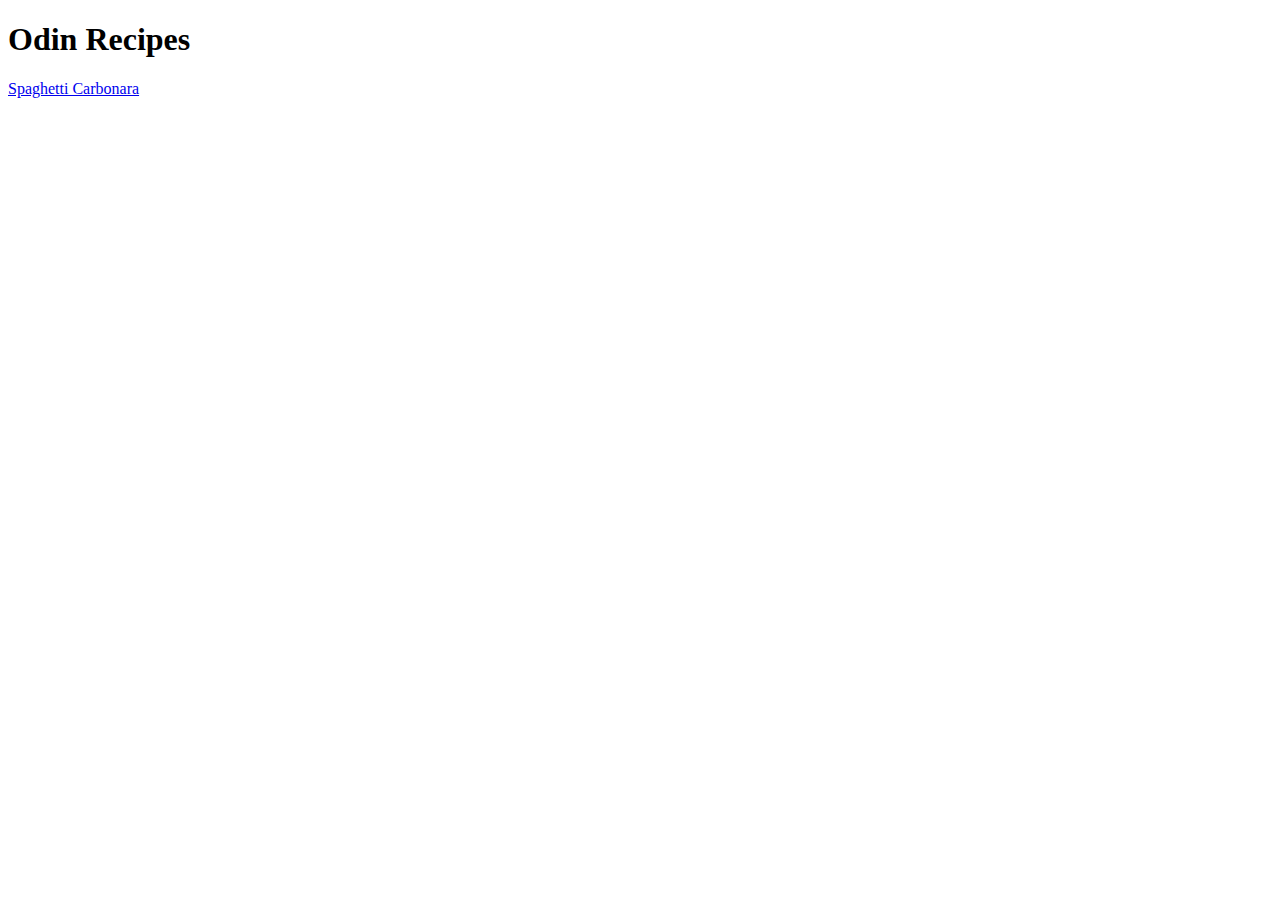
==== index.html @ 189450be "Add first recipe page" ====
<!DOCTYPE html>
<html lang="en">
  <header>
    <meta charset="utf-8" />
    <title>Odin Recipes</title>
  </header>
  <body>
    <h1>Odin Recipes</h1>
    <a href="./recipes/carbonara.html">Spaghetti Carbonara</a>
  </body>
</html>
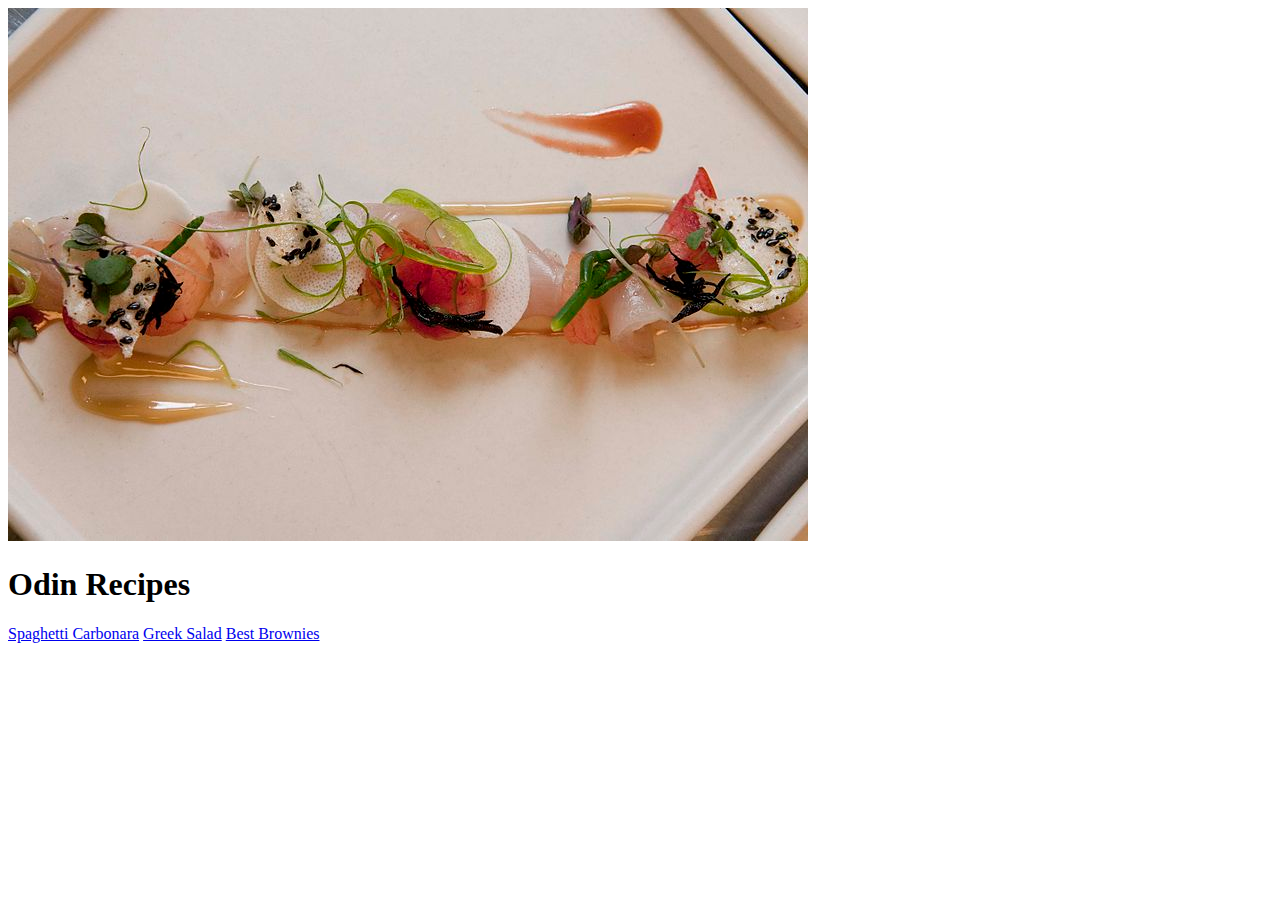
==== commit 28ac4165: "Add two more recipe pages" ====
--- a/index.html
+++ b/index.html
@@ -5,7 +5,10 @@
     <title>Odin Recipes</title>
   </header>
   <body>
+    <img src="./images/prepared_meal.jpg" alt="a fancy prepared meal" />
     <h1>Odin Recipes</h1>
     <a href="./recipes/carbonara.html">Spaghetti Carbonara</a>
+    <a href="./recipes/salad.html">Greek Salad</a>
+    <a href="./recipes/brownies.html">Best Brownies</a>
   </body>
 </html>
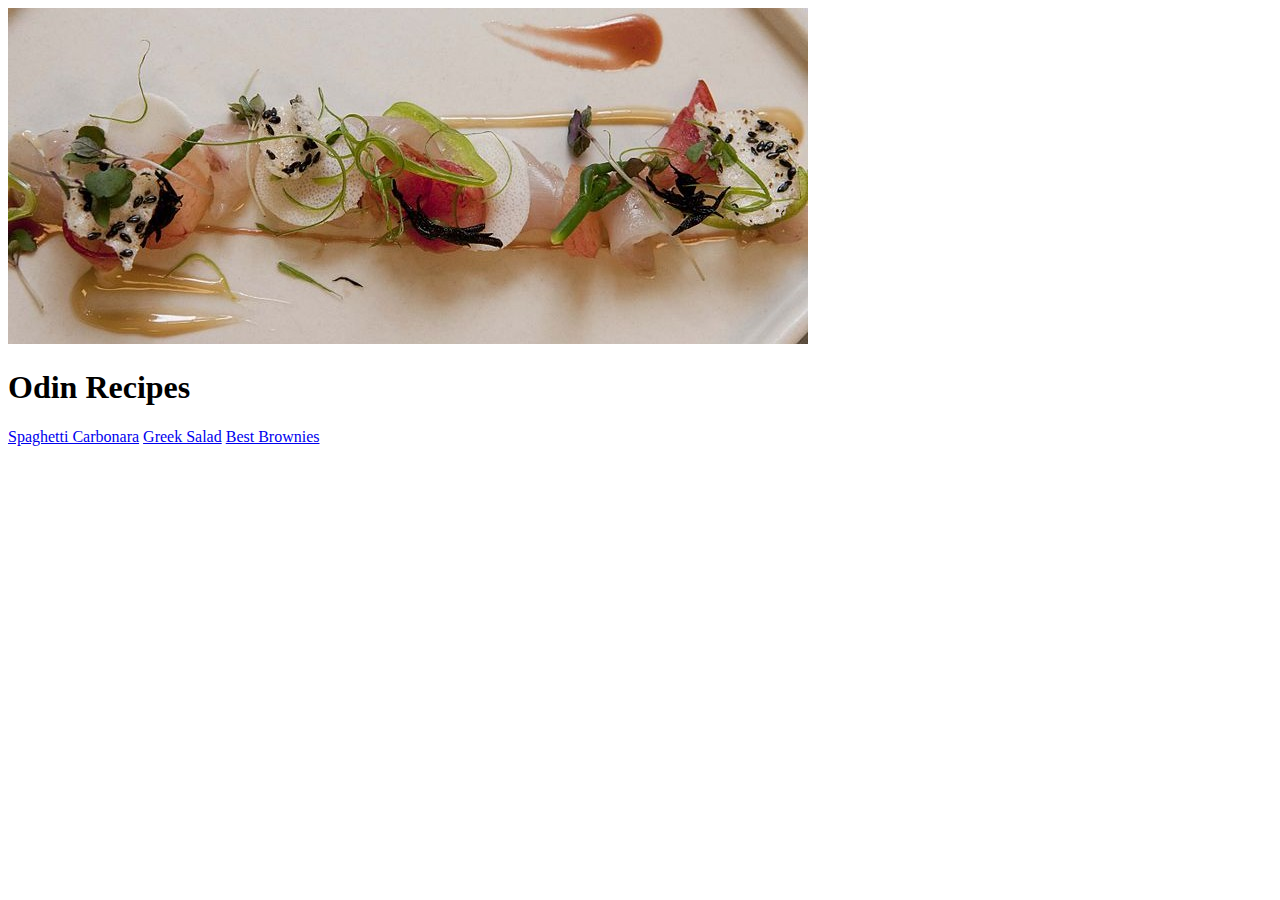
==== commit 9b344117: "Edit title image" ====
--- a/index.html
+++ b/index.html
@@ -5,7 +5,7 @@
     <title>Odin Recipes</title>
   </header>
   <body>
-    <img src="./images/prepared_meal.jpg" alt="a fancy prepared meal" />
+    <img src="./images/prepared_meal_cropped.jpg" alt="a fancy prepared meal" />
     <h1>Odin Recipes</h1>
     <a href="./recipes/carbonara.html">Spaghetti Carbonara</a>
     <a href="./recipes/salad.html">Greek Salad</a>
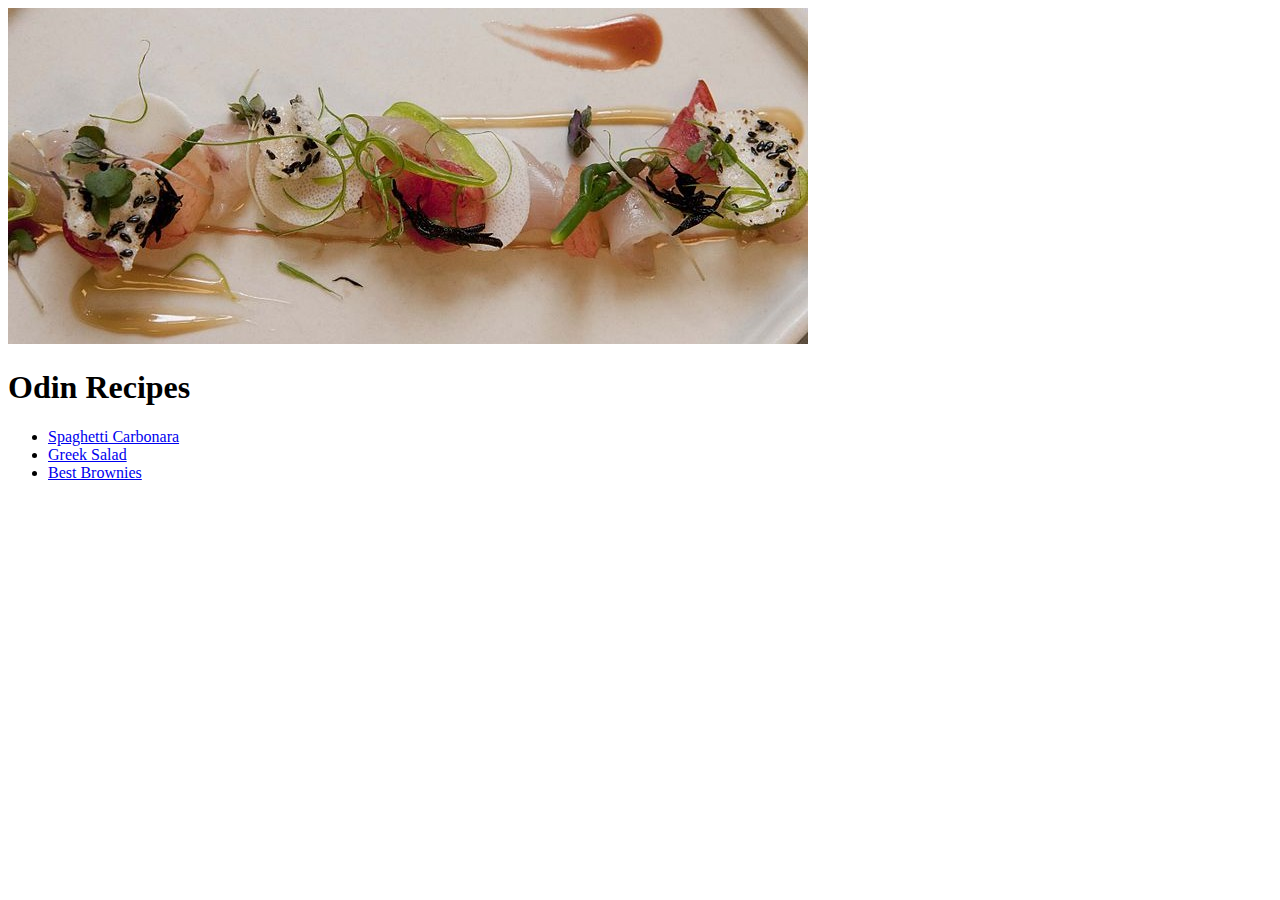
==== commit 7c71933a: "Complete html of first recipes" ====
--- a/index.html
+++ b/index.html
@@ -6,9 +6,22 @@
   </header>
   <body>
     <img src="./images/prepared_meal_cropped.jpg" alt="a fancy prepared meal" />
+    <!-- <p>
+      <a href="https://commons.wikimedia.org/wiki/File:Meal_prepared_by_Michael_Mina_(6147266658).jpg">Financial Times</a>, 
+      <a href="https://creativecommons.org/licenses/by/2.0">CC BY 2.0</a>, 
+      via Wikimedia Commons
+    </p> -->
     <h1>Odin Recipes</h1>
-    <a href="./recipes/carbonara.html">Spaghetti Carbonara</a>
-    <a href="./recipes/salad.html">Greek Salad</a>
-    <a href="./recipes/brownies.html">Best Brownies</a>
+    <ul>
+      <li>
+        <a href="./recipes/carbonara.html">Spaghetti Carbonara</a>
+      </li>
+      <li>
+        <a href="./recipes/salad.html">Greek Salad</a>
+      </li>
+      <li>
+        <a href="./recipes/brownies.html">Best Brownies</a>
+      </li>
+    </ul>
   </body>
 </html>
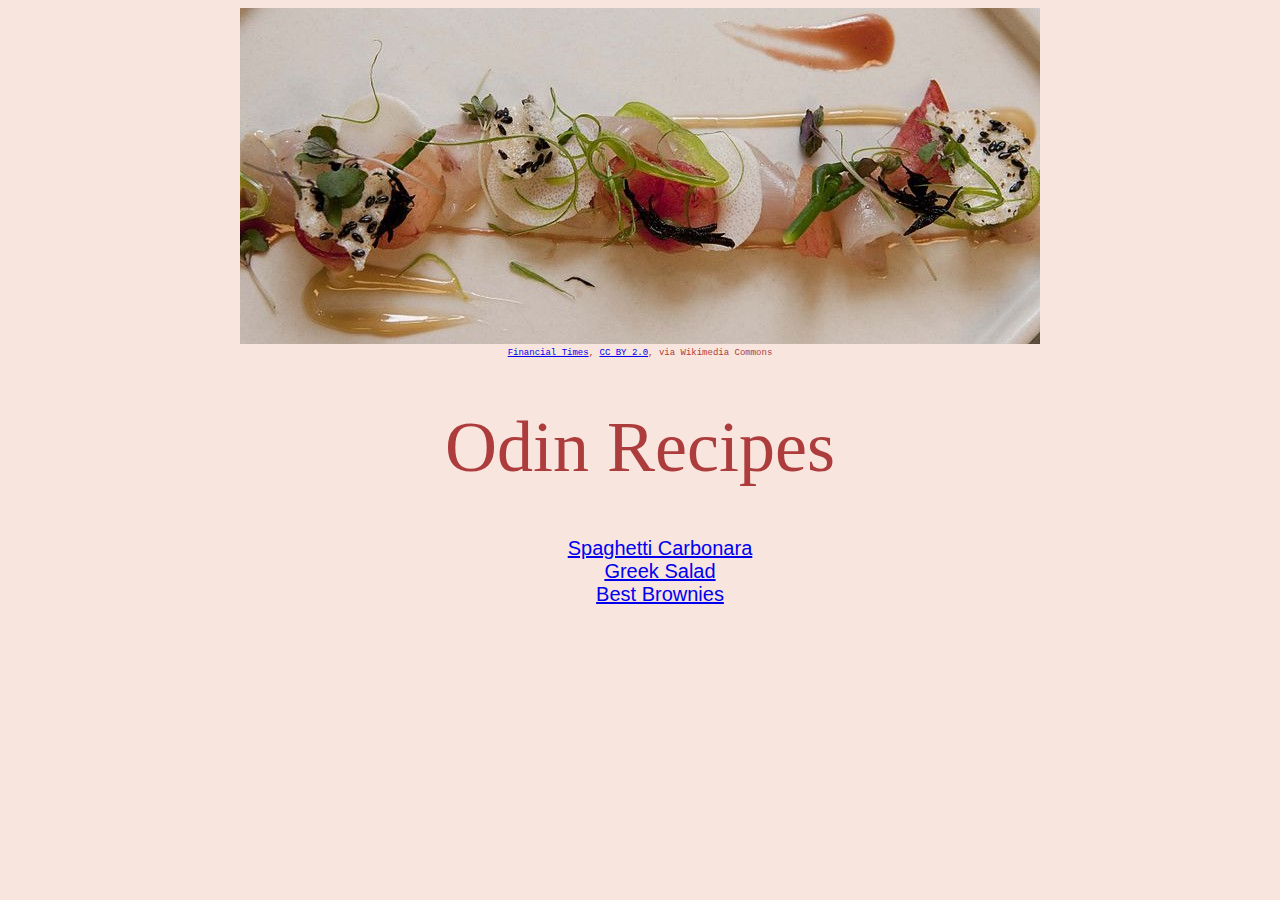
==== commit 3fff44f4: "Edit to correct 'header' to 'head'" ====
--- a/index.html
+++ b/index.html
@@ -1,18 +1,19 @@
 <!DOCTYPE html>
 <html lang="en">
-  <header>
+  <head>
     <meta charset="utf-8" />
     <title>Odin Recipes</title>
-  </header>
+    <link rel="stylesheet" href="./css/styles.css">
+  </head>
   <body>
     <img src="./images/prepared_meal_cropped.jpg" alt="a fancy prepared meal" />
-    <!-- <p>
+    <div class="attribution">
       <a href="https://commons.wikimedia.org/wiki/File:Meal_prepared_by_Michael_Mina_(6147266658).jpg">Financial Times</a>, 
       <a href="https://creativecommons.org/licenses/by/2.0">CC BY 2.0</a>, 
       via Wikimedia Commons
-    </p> -->
+    </div>
     <h1>Odin Recipes</h1>
-    <ul>
+    <ul class="choice">
       <li>
         <a href="./recipes/carbonara.html">Spaghetti Carbonara</a>
       </li>
--- a/css/styles.css
+++ b/css/styles.css
@@ -0,0 +1,24 @@
+body {
+  background-color: #f8e5de;
+  font-family: 'Trebuchet MS', 'Lucida Sans', Arial, sans-serif;
+  text-align: center;
+  color: #ad3c3c;
+}
+
+h1 {
+  font-family: cursive;
+  font-size: 72px;
+  font-weight: 100;
+}
+
+.attribution {
+  font-family: 'Courier New', Courier, monospace;
+  font-size: 9px;
+}
+
+.choice {
+  list-style-type: none;
+  font-size: 20px;
+}
+
+
